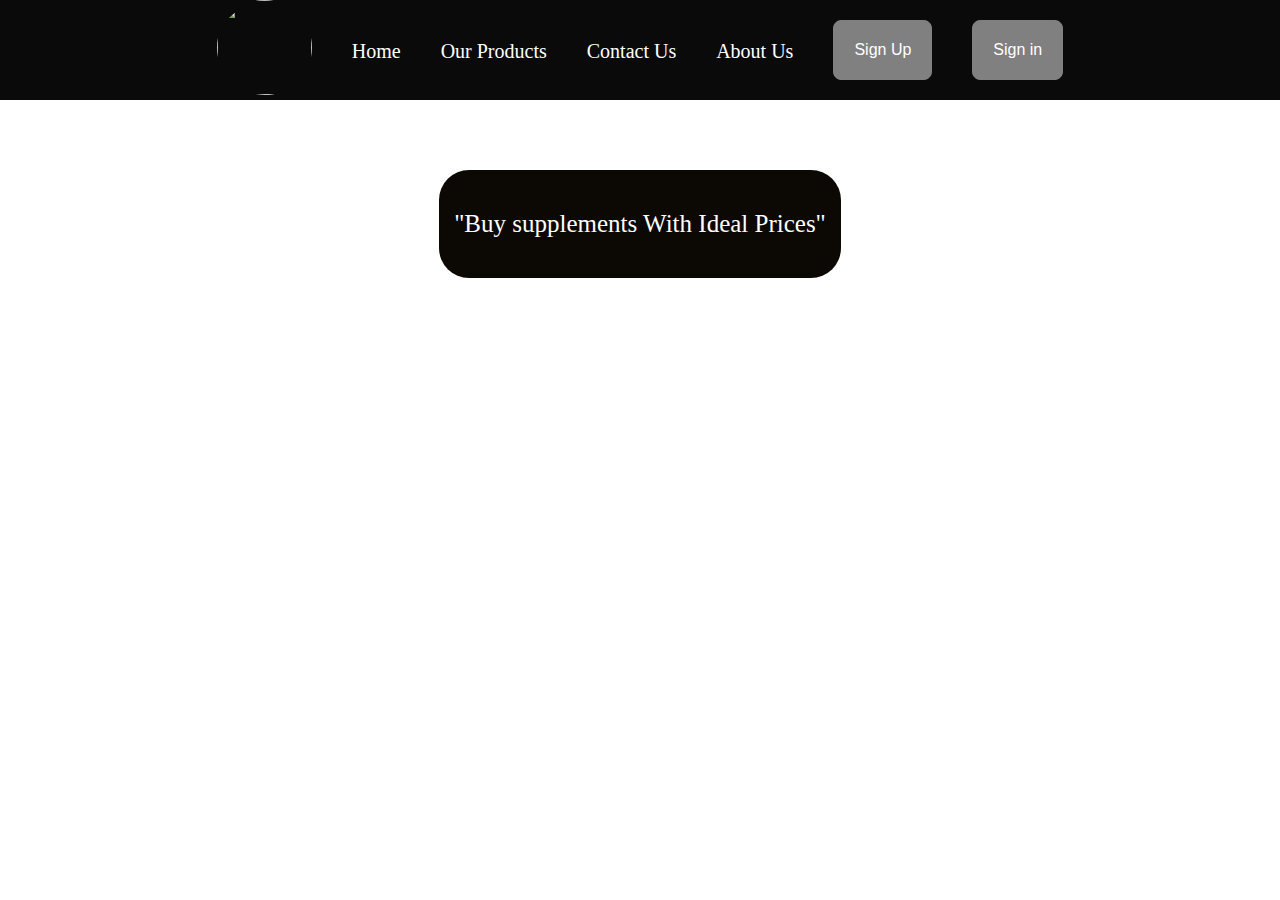
==== index.html @ 8adc7ac6 "Add files via upload" ====
<!DOCTYPE html>
<html lang="en">

<head>
    <meta charset="UTF-8">
    <meta name="viewport" content="width=device-width, initial-scale=1.0">
    <link rel="stylesheet" href="index.css">
    <title>Biomass.ma</title>
</head>

<body>   
    <ul>
        <li class="logo">
            <a href="#home">
                <img src="c:\BioMass\BioMass1.jpg" alt=""> 
            </a>
        </li>
        
        <li><a href="#" class="link">Home</a></li>
        <li><a href="Products.html" class="link">Our Products</a></li>
        <li><a href="contact.html" class="link">Contact Us</a></li>
        <li><a href="about.html" class="link">About Us</a></li>
        <li><button class="btn btn-primary"><a href="connecter.html">Sign Up</a></button></li>
        <li><button class="btn btn-primary"><a href="inscrire.html">Sign in</a></button></li>
    </ul>

    <div class="type">
    <p>"Buy supplements With Ideal Prices"</p>
    </div>

</body>
<br><br><br><br><br><br><br><br><br><br><br><br><br><br><br><br><br><br><br><br><br><br><br><br><br><br><br><br>
---- index.css ----
body {
    width: auto;
    height: max-content;
    margin: 0;
    background-image: url(../../../../BioMass/BioMass.webp); 
    background-size: cover;
    background-position: center;
    background-repeat: no-repeat;
    color: white;
    display: flex;
    flex-direction: column;
    justify-content: center;
    align-items: center;
    text-align: center;
    position: relative;
}

button {
    background-color: grey;
    border: 1px solid grey;
    border-radius: 8px;
    padding: 20px;
    text-align: center;
    font-size: 16px;
    margin-top: 20px;
}

button:hover {
    background-color: rgb(0, 0, 0);
}
ul {
    list-style-type: none;
    margin: 0;
    padding: 0;
    display: flex;
    background-color: rgba(0, 0, 0, 0.959);
    width: 100%;
    justify-content: center;
    position: relative;
    height: 100px;
    top: 0px;
    font-size: 20px;
}

li {
    display: list-item;
    margin: 0 20px;
}

.logo img {
    width: 95px;
    height: 95px;
    border-radius: 50px;
    border: 10px ;
    padding-top: 0px;
}

a {
    color: white;
    text-decoration: none;
    display: block;
}
.link{
    padding-top: 40px;
}



.type {
    font-size: 25px;
    background-color: rgb(12, 9, 5);
    padding: 15px;
    margin-bottom: 0px;
    margin-top: 70px;
    border-radius: 30px;
}
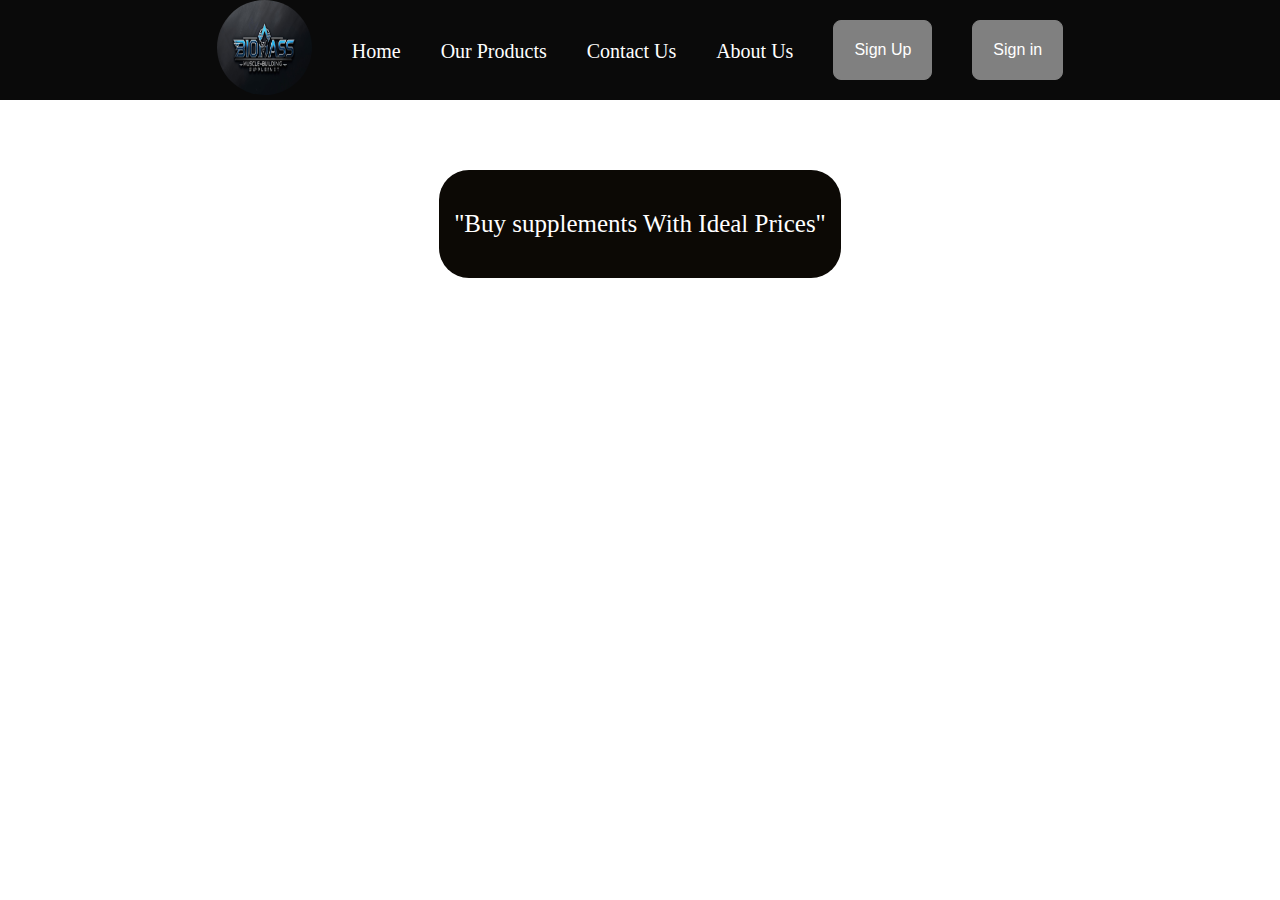
==== commit 55a55240: "Update index.html" ====
--- a/index.html
+++ b/index.html
@@ -12,7 +12,7 @@
     <ul>
         <li class="logo">
             <a href="#home">
-                <img src="c:\BioMass\BioMass1.jpg" alt=""> 
+                <img src="BioMass1.jpg" alt=""> 
             </a>
         </li>
         
@@ -29,4 +29,4 @@
     </div>
 
 </body>
-<br><br><br><br><br><br><br><br><br><br><br><br><br><br><br><br><br><br><br><br><br><br><br><br><br><br><br><br>+<br><br><br><br><br><br><br><br><br><br><br><br><br><br><br><br><br><br><br><br><br><br><br><br><br><br><br><br>
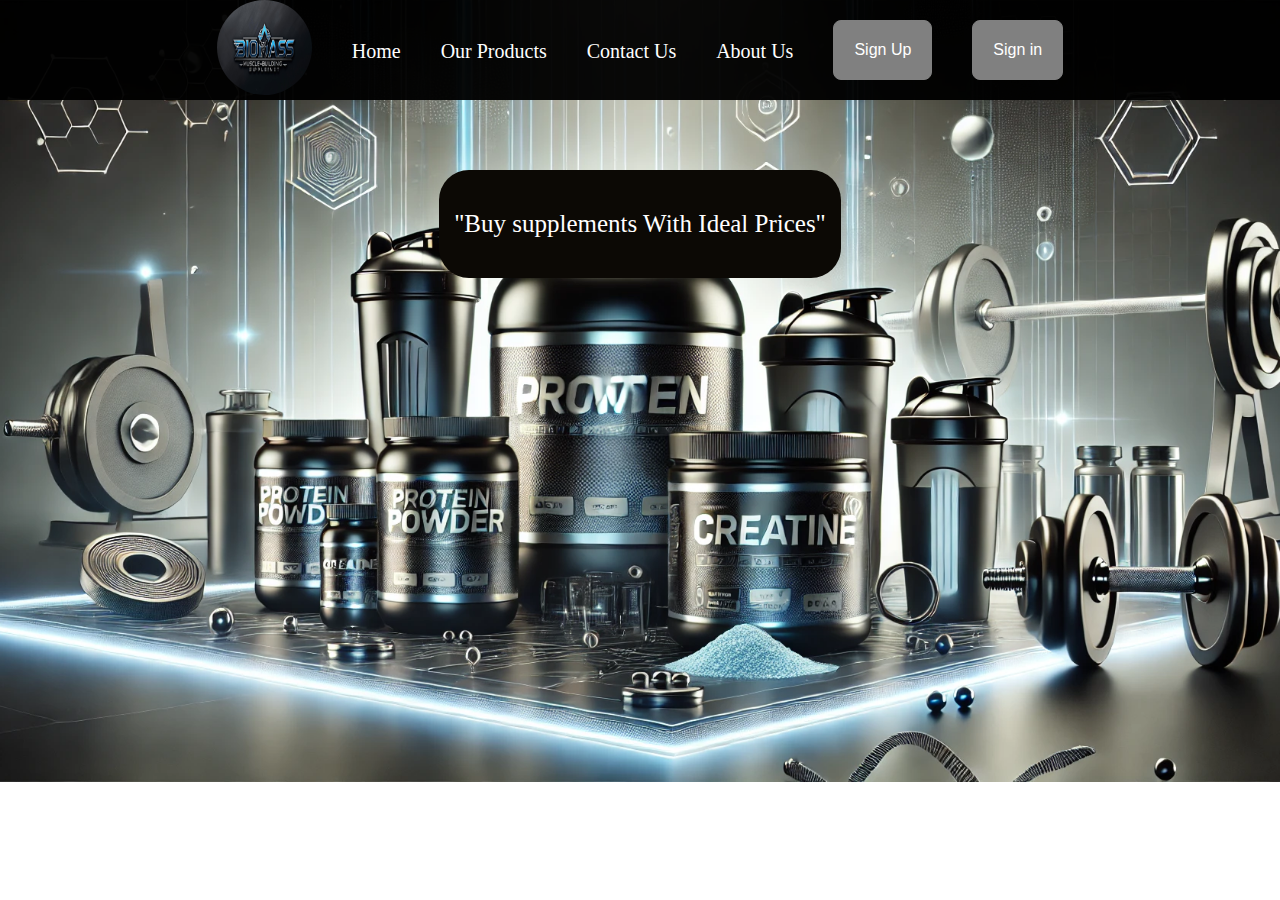
==== commit 49c6f54f: "Update index.html" ====
--- a/index.html
+++ b/index.html
@@ -5,7 +5,7 @@
     <meta charset="UTF-8">
     <meta name="viewport" content="width=device-width, initial-scale=1.0">
     <link rel="stylesheet" href="index.css">
-    <title>Biomass.ma</title>
+    <title>Biomass.maa</title>
 </head>
 
 <body>   
--- a/index.css
+++ b/index.css
@@ -2,7 +2,7 @@
     width: auto;
     height: max-content;
     margin: 0;
-    background-image: url(../../../../BioMass/BioMass.webp); 
+    background-image: url("BioMass.webp"); 
     background-size: cover;
     background-position: center;
     background-repeat: no-repeat;
@@ -73,4 +73,4 @@
     margin-bottom: 0px;
     margin-top: 70px;
     border-radius: 30px;
-}+}
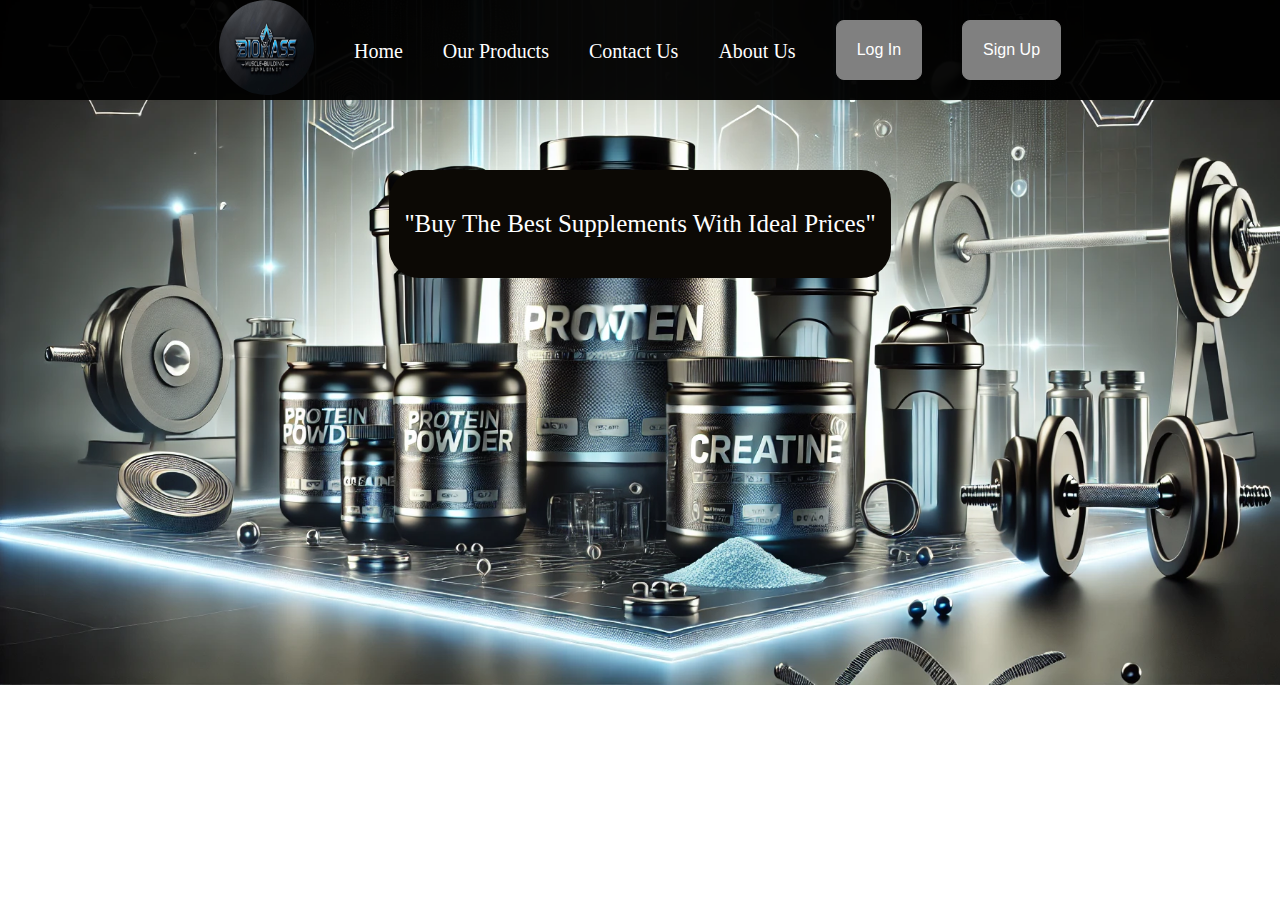
==== commit ec869a2c: "Update index.html" ====
--- a/index.html
+++ b/index.html
@@ -5,7 +5,7 @@
     <meta charset="UTF-8">
     <meta name="viewport" content="width=device-width, initial-scale=1.0">
     <link rel="stylesheet" href="index.css">
-    <title>Biomass.maa</title>
+    <title>Biomass.ma</title>
 </head>
 
 <body>   
@@ -20,13 +20,13 @@
         <li><a href="Products.html" class="link">Our Products</a></li>
         <li><a href="contact.html" class="link">Contact Us</a></li>
         <li><a href="about.html" class="link">About Us</a></li>
-        <li><button class="btn btn-primary"><a href="connecter.html">Sign Up</a></button></li>
-        <li><button class="btn btn-primary"><a href="inscrire.html">Sign in</a></button></li>
+        <li><button class="btn btn-primary"><a href="connecter.html">Log In</a></button></li>
+        <li><button class="btn btn-primary"><a href="inscrire.html">Sign Up</a></button></li>
     </ul>
 
     <div class="type">
-    <p>"Buy supplements With Ideal Prices"</p>
+    <p><a href="Products.html">"Buy The Best Supplements With Ideal Prices"</a></p>
     </div>
 
 </body>
-<br><br><br><br><br><br><br><br><br><br><br><br><br><br><br><br><br><br><br><br><br><br><br><br><br><br><br><br>
+<br><br><br><br><br><br><br><br><br><br><br><br><br><br><br><br><br><br><br><br>
